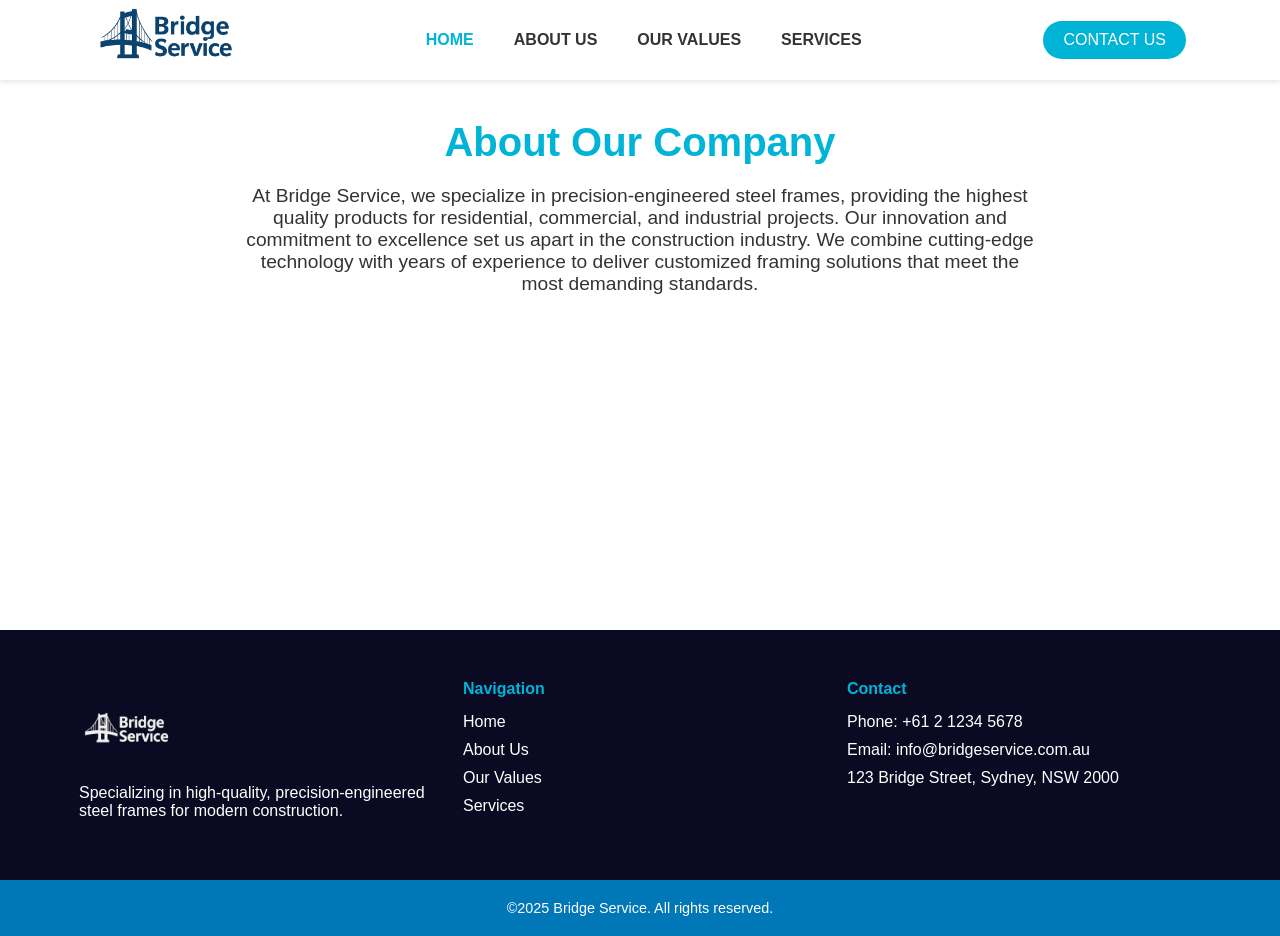
==== about.html @ 59227e21 "Add files via upload" ====
<!DOCTYPE html>
<html lang="en">
<head>
  <meta charset="UTF-8">
  <meta name="viewport" content="width=device-width, initial-scale=1.0">
  <title>About Us - Bridge Service</title>
  <link rel="stylesheet" href="styles.css">
</head>
<body>

<!-- Navbar -->
<header class="navbar">
  <div class="container navbar-content">
    <div class="logo">
      <img src="logo.png" alt="Bridge Service Logo" class="logo-img">
    </div>
    <nav class="nav-menu">
      <ul>
        <li><a href="index.html" class="active">Home</a></li>
        <li><a href="about.html">About Us</a></li>
        <li><a href="values.html">Our Values</a></li>
        <li><a href="services.html">Services</a></li>
      </ul>
    </nav>
    <a href="#contact" class="btn">Contact Us</a>
  </div>
</header>

<!-- About Us Section -->
<section class="about-page-section" style="padding-top: 120px;">
  <div class="container">
    <h1>About Our Company</h1>
    <p>
      At Bridge Service, we specialize in precision-engineered steel frames, providing the highest quality products for residential, commercial, and industrial projects.
      Our innovation and commitment to excellence set us apart in the construction industry. We combine cutting-edge technology with years of experience to deliver
      customized framing solutions that meet the most demanding standards.
    </p>
  </div>
</section>

<!-- Footer -->
<footer id="contact" class="footer">
  <div class="container footer-content">
    <div class="footer-col">
      <div class="logo">
        <img src="logo1.png" alt="Bridge Service Logo" style="height: 100px;">
      </div>
      <p>Specializing in high-quality, precision-engineered steel frames for modern construction.</p>
    </div>
    <div class="footer-col">
      <h4>Navigation</h4>
      <ul>
        <li><a href="index.html">Home</a></li>
        <li><a href="about.html">About Us</a></li>
        <li><a href="values.html">Our Values</a></li>
        <li><a href="services.html">Services</a></li>
      </ul>
    </div>
    <div class="footer-col">
      <h4>Contact</h4>
      <p>
        <a href="tel:+61212345678" style="color: white; text-decoration: none;">Phone: +61 2 1234 5678</a>
      </p>
      <p>
        <a href="mailto:info@bridgeservice.com.au" style="color: white; text-decoration: none;">Email: info@bridgeservice.com.au</a>
      </p>
      <p>
        <a href="https://www.google.com/maps/place/Sydney+Harbour+Bridge/" target="_blank" style="color: white; text-decoration: none;">123 Bridge Street, Sydney, NSW 2000</a>
      </p>
    </div>
    
</footer>

<div class="copyright">
  <p>©2025 Bridge Service. All rights reserved.</p>
</div>

</body>
</html>
---- styles.css ----
:root {
    --primary-color: #00b4d8;
    --dark-color: #333;
    --light-bg: #f4f4f4;
    --footer-bg: #0a0a23;
    --footer-bar: #0077b6;
}


* {
    margin: 0;
    padding: 0;
    box-sizing: border-box;
    font-family: 'Arial', sans-serif;
}

html, body {
    height: 100%;
    scroll-behavior: smooth;
    background-color: white;
}

/* ---------------- General Layout ---------------- */
.container {
    width: 90%;
    max-width: 1200px;
    margin: auto;
    padding: 0 15px;
}

/* ---------------- Navbar ---------------- */
.navbar {
    position: fixed;
    top: 0;
    width: 100%;
    background: rgba(255,255,255,.65); 
    backdrop-filter: blur(8px);
    z-index: 1000;
    box-shadow: 0 2px 5px rgba(0,0,0,0.1);
    padding: 8px 0;
    height: 80px;
}





.navbar-content {
    display: flex;
    align-items: center;
    justify-content: space-between;
    height: 100%; /* make sure it fills navbar */
    color: white;
    padding: 10px 30px;
    border-radius: 25px;
    font-family: 'arial', sans-serif;
    font-size: 1rem;
    font-weight: 500;
    text-transform: uppercase;
    cursor: pointer;
    transition: background 0.3s ease;
}

.logo img {
    max-height: 150px;
    height: auto;
    width: auto;
}

nav ul {
    list-style: none;
    display: flex;
    gap: 20px;
}

nav ul li a {
    text-decoration: none;
    color: var(--dark-color);
    font-weight: bold;
    padding: 8px 10px;
    transition: color 0.3s ease;
}

nav ul li a.active,
nav ul li a:hover {
    color: var(--primary-color);
}

.btn {
    background-color: var(--primary-color);
    padding: 10px 20px;
    color: white;
    text-decoration: none;
    border-radius: 25px;
    transition: background 0.3s ease;
}

.btn:hover {
    background-color: #0096c7;
}

/* ---------------- Hero Section (Home Page Only) ---------------- */
.hero-section {
    position: relative;
    height: 100vh;
    width: 100%;
    overflow: hidden;
}

.background-video {
    position: absolute;
    top: 0;
    left: 0;
    width: 100%;
    height: 100%;
    object-fit: cover;
    z-index: 1;
}

.overlay {
    position: absolute;
    top: 0;
    left: 0;
    background-color: rgba(0, 0, 0, 0.4);
    width: 100%;
    height: 100%;
    z-index: 2;
}

.hero-content {
    position: relative;
    z-index: 3;
    height: 100%;
    display: flex;
    flex-direction: column;
    justify-content: center;
    align-items: center;
    text-align: center;
    color: white;
    padding: 20px;
}

.hero-content h1 {
    font-size: 3rem;
    margin-bottom: 20px;
}

.hero-content p {
    font-size: 1.3rem;
    margin-bottom: 20px;
}

.btn-hero {
    margin-top: 20px;
}

/* ---------------- About Us Section (Home Page) ---------------- */
.about-section {
    background-color: var(--light-bg);
    padding: 100px 0 60px;
}

.about-content {
    display: flex;
    flex-wrap: wrap;    
    align-items: center;
    gap: 40px;
}

.about-content .text, 
.about-content .image {
    flex: 1;
}

.about-content .text h2 {
    color: var(--primary-color);
    font-size: 2rem;
    margin-bottom: 10px;
}

.about-content .text h3 {
    color: var(--dark-color);
    font-size: 1.8rem;
    margin-bottom: 20px;
}

.about-content .text p {
    color: var(--dark-color);
    font-size: 1.1rem;
    margin-bottom: 20px;
}

.about-content .btn-secondary {
    display: inline-block;
    background: transparent;
    border: 2px solid var(--primary-color);
    color: var(--primary-color);
    padding: 10px 20px;
    border-radius: 25px;
    font-weight: bold;
    text-decoration: none;
    transition: all 0.3s ease;
}

.about-content .btn-secondary:hover {
    background-color: var(--primary-color);
    color: white;
}

.about-content .image img,
.about-content .image video {
    width: 100%;
    border-radius: 20px;
    object-fit: cover;
}


/* ---------------- Our Values Section ---------------- */
.values-section {
    background-color: #e9f5fb;
    padding: 100px 0 60px;
}

.values-content {
    display: flex;
    flex-wrap: wrap;
    align-items: center;
    gap: 40px;
}

.text-list, 
.image-split {
    flex: 1;
}

.image-split video {
    width: 100%;
    border-radius: 15px; 
}

.text-list .item {
    margin-bottom: 30px;
}

.text-list .item h3 {
    color: var(--primary-color);
    font-size: 1.5rem;
    margin-bottom: 10px;
}

.text-list .item p {
    color: var(--dark-color);
    font-size: 1rem;
}

.btn-secondary {
    display: inline-block;
    background: transparent;
    border: 2px solid var(--primary-color);
    color: var(--primary-color);
    padding: 10px 20px;
    border-radius: 25px;
    text-decoration: none;
    font-weight: bold;
    transition: all 0.3s;
    margin-top: 20px;
}

.btn-secondary:hover {
    background: var(--primary-color);
    color: white;
}

/* ---------------- Services Section ---------------- */--- */
.services-section {
    background-color: var(--light-bg);
    padding: 100px 0 60px;
}

.services-content {
    display: flex;
    flex-wrap: wrap;
    align-items: center;
    gap: 40px;
}

.services-content .text, 
.services-content .image {
    flex: 1;
}

.services-content .text h2 {
    color: var(--primary-color);
    font-size: 2rem;
    margin-bottom: 10px;
}

.services-content .text h3 {
    color: var(--dark-color);
    font-size: 1.8rem;
    margin-bottom: 20px;
}

.services-content .text p {
    color: var(--dark-color);
    font-size: 1.1rem;
    margin-bottom: 20px;
}

.services-video {
    width: 100%;
    border-radius: 15px;
}

/* ---------------- Contact Section (Home Page) ---------------- */
.contact-section {
    background-color: var(--light-bg);
    padding: 100px 0 60px;
    text-align: center;
}

.contact-content {
    max-width: 800px;
    margin: auto;
}

.contact-content h2 {
    font-size: 2rem;
    color: var(--primary-color);
    margin-bottom: 20px;
}

.contact-content p {
    font-size: 1.2rem;
    color: var(--dark-color);
    margin-bottom: 10px;
}

/* ---------------- Contact us  ---------------- */

.contact-form {
    display: flex;
    flex-direction: column;
    gap: 15px;
    margin-top: 20px;
}

.contact-form input,
.contact-form textarea {
    padding: 12px 15px;
    border: 0px solid #ccc;
    border-radius: 8px;
    font-size: 1rem;
}

.contact-form button {
    align-self: center;
    margin-top: 10px;
    border: none; 
    outline: none; 
    background-color: var(--primary-color);
    color: white;
    padding: 10px 30px;
    border-radius: 25px;
    font-family: 'arial', sans-serif;
    font-size: 1rem;
    font-weight: 500;
    text-transform: uppercase;
    cursor: pointer;
    transition: background 0.3s ease;
}




.contact-form button:hover {
    background-color: #0096c7;
}
/* === mobile-nav additions === */
.nav-toggle{
    display:none;                         /* hidden on desktop */
    flex-direction:column;
    justify-content:space-between;
    width:26px; height:20px;
    background:transparent;
    border:none; outline:0; cursor:pointer;
  }
  .nav-toggle .bar{
    width:100%; height:3px; border-radius:2px;
    background:var(--dark-color);
  }
  
  /* desktop keeps the same look */
  @media (max-width:768px){
    /* show the hamburger, hide the right-side CTA so it doesn’t crowd */
    .nav-toggle{display:flex;}
    .contact-btn{display:none;}
  
    /* stack the whole header */
    .navbar-content{flex-wrap:wrap; align-items:flex-start;}
  
    /* menu – start closed */
    .nav-menu{width:100%; display:none;}
    .nav-menu ul{flex-direction:column; gap:0;}
    .nav-menu li{border-top:1px solid #e8e8e8;}
    .nav-menu li a{display:block; padding:15px;}
  
    /* when JS adds .open */
    .nav-menu.open{display:block;}
  }
  
/* ---------------- About and Values Pages Specific ---------------- */
.about-page-section,
.values-page-section {
    padding-top: 120px;
    padding-bottom: 60px;
    min-height: 70vh;
    text-align: center;
}

.about-page-section h1,
.values-page-section h1 {
    font-size: 2.5rem;
    color: var(--primary-color);
    margin-bottom: 20px;
}

.about-page-section p,
.values-page-section p {
    font-size: 1.2rem;
    color: var(--dark-color);
    max-width: 800px;
    margin: 0 auto;
}

/* ---------------- Footer Section ---------------- */
.footer {
    background-color: var(--footer-bg);
    color: white;
    padding: 50px 0;
}

.footer-content {
    display: flex;
    flex-wrap: wrap;
    justify-content: space-between;
    gap: 30px;
}

.footer-col {
    flex: 1;
    min-width: 200px;
}

.footer-col h3,
.footer-col h4 {
    color: var(--primary-color);
    margin-bottom: 15px;
}

.footer-col ul {
    list-style: none;
}

.footer-col ul li {
    margin-bottom: 10px;
}

.footer-col ul li a {
    color: white;
    text-decoration: none;
    transition: color 0.3s ease;
}

.footer-col ul li a:hover {
    color: var(--primary-color);
}

.footer-col p {
    font-size: 1rem;
    margin-bottom: 10px;
}

.copyright {
    background-color: var(--footer-bar);
    color: white;
    text-align: center;
    padding: 20px 0;
    font-size: 0.9rem;
}

/* ---------------- Mobile Responsive ---------------- */
@media (max-width: 768px) {
    .navbar .container {
        flex-direction: column;
    }

    nav ul {
        flex-direction: column;
        background-color: white;
        width: 100%;
        text-align: center;
        display: none;
    }

    nav ul.show {
        display: flex;
    }

    nav ul li {
        margin: 10px 0;
    }

    .about-content,
    .values-content {
        flex-direction: column;
        text-align: center;
    }

    .about-content .text, 
    .about-content .image, 
    .values-content .text-list, 
    .values-content .image-split {
        flex: none;
        width: 100%;
    }

    .footer-content {
        flex-direction: column;
        text-align: center;
    }
}
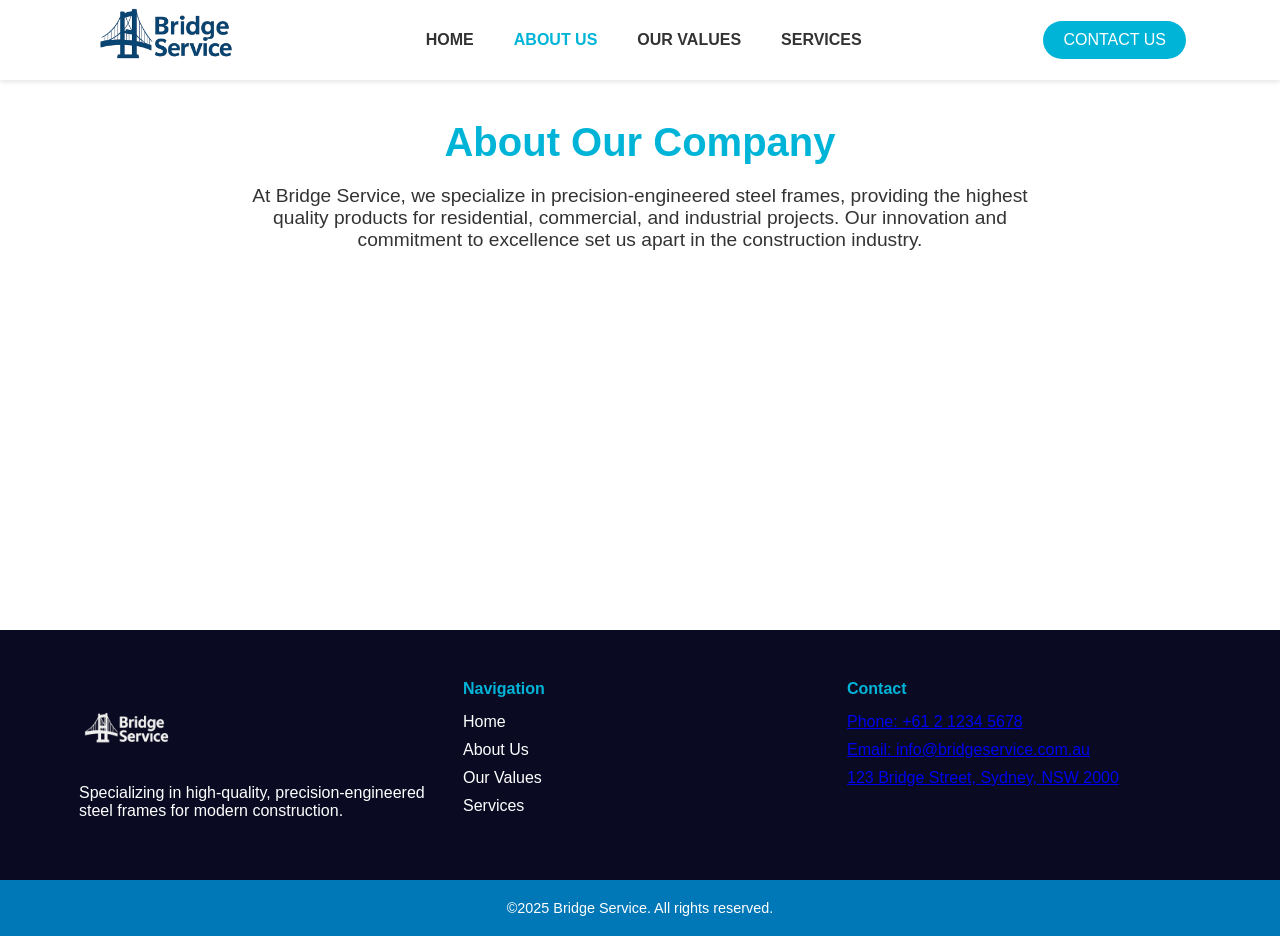
==== commit a471799a: "Add files via upload" ====
--- a/about.html
+++ b/about.html
@@ -7,73 +7,71 @@
   <link rel="stylesheet" href="styles.css">
 </head>
 <body>
+  <header class="navbar">
+    <div class="container navbar-content">
+      <div class="logo">
+        <img src="logo.png" alt="Bridge Service Logo" class="logo-img">
+      </div>
+      <button class="nav-toggle" aria-label="Toggle menu">
+        <span class="bar"></span><span class="bar"></span><span class="bar"></span>
+      </button>
+      <nav class="nav-menu">
+        <ul>
+          <li><a href="index.html">Home</a></li>
+          <li><a href="about.html" class="active">About Us</a></li>
+          <li><a href="values.html">Our Values</a></li>
+          <li><a href="services.html">Services</a></li>
+        </ul>
+      </nav>
+      <a href="#contact" class="btn contact-btn">Contact Us</a>
+    </div>
+  </header>
 
-<!-- Navbar -->
-<header class="navbar">
-  <div class="container navbar-content">
-    <div class="logo">
-      <img src="logo.png" alt="Bridge Service Logo" class="logo-img">
-    </div>
-    <nav class="nav-menu">
-      <ul>
-        <li><a href="index.html" class="active">Home</a></li>
-        <li><a href="about.html">About Us</a></li>
-        <li><a href="values.html">Our Values</a></li>
-        <li><a href="services.html">Services</a></li>
-      </ul>
-    </nav>
-    <a href="#contact" class="btn">Contact Us</a>
-  </div>
-</header>
-
-<!-- About Us Section -->
-<section class="about-page-section" style="padding-top: 120px;">
-  <div class="container">
-    <h1>About Our Company</h1>
-    <p>
-      At Bridge Service, we specialize in precision-engineered steel frames, providing the highest quality products for residential, commercial, and industrial projects.
-      Our innovation and commitment to excellence set us apart in the construction industry. We combine cutting-edge technology with years of experience to deliver
-      customized framing solutions that meet the most demanding standards.
-    </p>
-  </div>
-</section>
-
-<!-- Footer -->
-<footer id="contact" class="footer">
-  <div class="container footer-content">
-    <div class="footer-col">
-      <div class="logo">
-        <img src="logo1.png" alt="Bridge Service Logo" style="height: 100px;">
-      </div>
-      <p>Specializing in high-quality, precision-engineered steel frames for modern construction.</p>
-    </div>
-    <div class="footer-col">
-      <h4>Navigation</h4>
-      <ul>
-        <li><a href="index.html">Home</a></li>
-        <li><a href="about.html">About Us</a></li>
-        <li><a href="values.html">Our Values</a></li>
-        <li><a href="services.html">Services</a></li>
-      </ul>
-    </div>
-    <div class="footer-col">
-      <h4>Contact</h4>
+  <section class="about-page-section">
+    <div class="container">
+      <h1>About Our Company</h1>
       <p>
-        <a href="tel:+61212345678" style="color: white; text-decoration: none;">Phone: +61 2 1234 5678</a>
-      </p>
-      <p>
-        <a href="mailto:info@bridgeservice.com.au" style="color: white; text-decoration: none;">Email: info@bridgeservice.com.au</a>
-      </p>
-      <p>
-        <a href="https://www.google.com/maps/place/Sydney+Harbour+Bridge/" target="_blank" style="color: white; text-decoration: none;">123 Bridge Street, Sydney, NSW 2000</a>
+        At Bridge Service, we specialize in precision-engineered steel frames, providing the highest quality products for residential, commercial, and industrial projects.
+        Our innovation and commitment to excellence set us apart in the construction industry.
       </p>
     </div>
-    
-</footer>
+  </section>
 
-<div class="copyright">
-  <p>©2025 Bridge Service. All rights reserved.</p>
-</div>
+  <footer id="contact" class="footer">
+    <div class="container footer-content">
+      <div class="footer-col">
+        <div class="logo">
+          <img src="logo1.png" alt="Bridge Service Logo" style="height: 100px;">
+        </div>
+        <p>Specializing in high-quality, precision-engineered steel frames for modern construction.</p>
+      </div>
+      <div class="footer-col">
+        <h4>Navigation</h4>
+        <ul>
+          <li><a href="index.html">Home</a></li>
+          <li><a href="about.html">About Us</a></li>
+          <li><a href="values.html">Our Values</a></li>
+          <li><a href="services.html">Services</a></li>
+        </ul>
+      </div>
+      <div class="footer-col">
+        <h4>Contact</h4>
+        <p><a href="tel:+61212345678">Phone: +61 2 1234 5678</a></p>
+        <p><a href="mailto:info@bridgeservice.com.au">Email: info@bridgeservice.com.au</a></p>
+        <p><a href="https://www.google.com/maps/place/Sydney+Harbour+Bridge/" target="_blank">123 Bridge Street, Sydney, NSW 2000</a></p>
+      </div>
+    </div>
+  </footer>
+  <div class="copyright">
+    <p>©2025 Bridge Service. All rights reserved.</p>
+  </div>
 
+  <script>
+    const toggle = document.querySelector(".nav-toggle");
+    const menu = document.querySelector(".nav-menu");
+    toggle.addEventListener("click", () => {
+      menu.classList.toggle("open");
+    });
+  </script>
 </body>
-</html>
+</html>
--- a/styles.css
+++ b/styles.css
@@ -16,10 +16,13 @@
 
 html, body {
     height: 100%;
-    scroll-behavior: smooth;
-    background-color: white;
-}
-
+    margin: 0;
+    display: flex;
+    flex-direction: column;
+  }
+  body > footer {
+    margin-top: auto;
+  }
 /* ---------------- General Layout ---------------- */
 .container {
     width: 90%;
